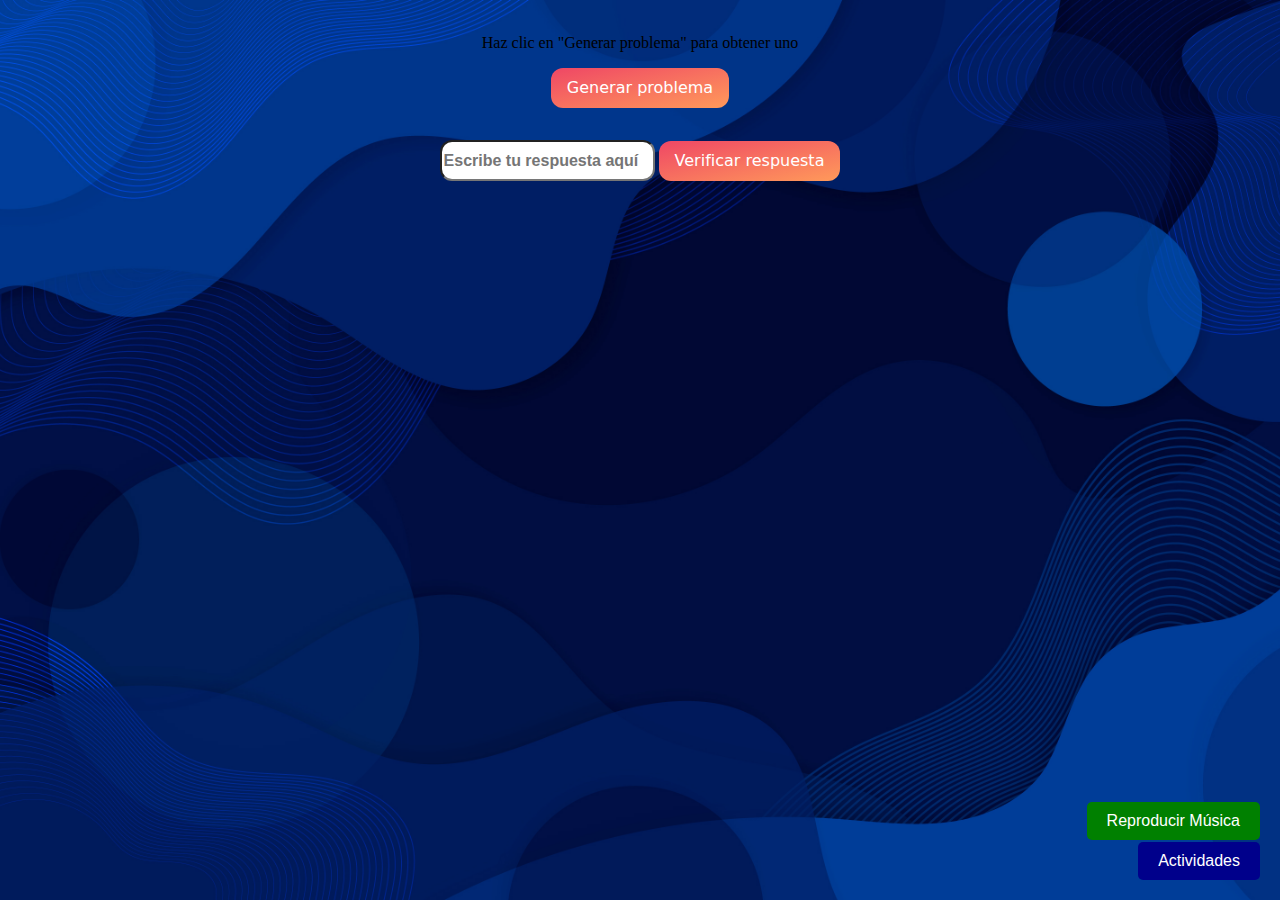
==== AlienX3.html @ cd83c171 "Update AlienX3.html" ====
<!DOCTYPE html> 
<html lang="es"> 
<head> 
<meta charset="UTF-8">
<title>ITMI</title> 
<link rel="stylesheet" href="logica.css"> 
</head>

  <body>

 
<div id="text-container2"> <span id="text2">ALPHA 0.03</span> 
<div class="problem-container"> 
<p id="problema">Haz clic en "Generar problema" para obtener uno</p> 

<button  class="button-62" role="button" onclick="generarProblema()">Generar problema</button> <br>

<input type="text" id="respuesta" placeholder="Escribe tu respuesta aquí" style="border-radius: 12px;  font-size: 16px; font-weight: 500;
  line-height: 2.2;">

<button class="button-62" role="button" onclick="verificarRespuesta()"> Verificar respuesta </button>

<p id="resultado"></p> </div>

  <script>
    function generarProblema() {
 var problema = document.getElementById('problema');
      var problemas = [
        "Si tres gatos cazan tres ratones en tres minutos, ¿cuántos gatos se necesitan para atrapar 100 ratones en 100 minutos?",
        "Si un médico receta 3 pastillas cada media hora, ¿cuántas pastillas recetará en 3 horas?",
        "Si 5 máquinas tardan 5 minutos en hacer 5 productos, ¿cuánto tiempo tardarán 100 máquinas en hacer 100 productos?"
        // Puedes añadir más problemas aquí
      ];
      var randomIndex = Math.floor(Math.random() * problemas.length);
      problema.textContent = problemas[randomIndex];
    }

    function verificarRespuesta() {
      var respuestaUsuario = document.getElementById('respuesta').value;
       var resultado = document.getElementById('resultado');
      var respuesta = document.getElementById('respuesta');
      var solucion;
      
  
      if (respuestaUsuario.trim() === '5') {
         resultado.textContent = "¡Respuesta correcta!";
      } else {
         resultado.textContent = "Respuesta incorrecta. Inténtalo de nuevo.";
      }
      
    }
  </script>

<!-- Botón para reproducir/pausar música -->
<button id="musicButton" onclick="toggleMusic()">Reproducir Música</button>

<!-- Botón para ir a la siguiente página -->
<button id="nextPageButton" onclick="location.href='idex.html'">Actividades</button>

<!-- Elemento de audio -->
<audio id="myAudio">
  <source src="EchoClone1.mp3" type="audio/mpeg">
  Tu navegador no soporta audio HTML5.
</audio>
</body>
</html>
---- logica.css ----
body {
      margin: 0;
      display: flex;
      justify-content: center;
      align-items: flex-start;
      height: 100vh;
      overflow: hidden;
       background-image: url("agua.jpg"); 
      background-size: cover;
      background-repeat: no-repeat;
      background-position: center;
    }

    input {
  margin-top: 2rem;
}
input::placeholder {
  font-weight: bold;
  opacity: 1;

}

    #text-container {
      text-align: center;
      width: 100%;
      top: 0;
    }

    #text-container2 {
      text-align: center;
      width: 100%;
      top: 1%;
    }

    #text {
      font-weight: bold;
      font-size: 24px;
      opacity: 0;
      animation: fade-in 3s forwards;
    }

    #text2 {
      font-weight: italic;
      font-size: 8px;
      opacity: 0;
      animation: fade-in 3.5s forwards;
    }

    @keyframes fade-in {
      0% {
        opacity: 0;
      }
      100% {
        opacity: 1;
      }
    }

    /* Estilos para el botón de música */
    #musicButton {
      position: fixed;
      bottom: 60px;
      right: 20px;
      padding: 10px 20px;
      background-color: green;
      color: white;
      border: none;
      border-radius: 5px;
      font-size: 16px;
      cursor: pointer;
      transition: background-color 0.3s ease;
    }

    #musicButton:hover {
      background-color: darkblue;
    }

    /* Estilos para el botón de siguiente página */
    #nextPageButton {
      position: fixed;
      bottom: 20px;
      right: 20px;
      padding: 10px 20px;
      background-color: Darkblue;
      color: white;
      border: none;
      border-radius: 5px;
      font-size: 16px;
      cursor: pointer;
      transition: background-color 0.3s ease;
    }

    #nextPageButton:hover {
      background-color: Green;
    }
.button-62 {
  background: linear-gradient(to bottom right, #EF4765, #FF9A5A);
  border: 0;
  border-radius: 12px;
  color: #FFFFFF;
  cursor: pointer;
  display: inline-block;
  font-family: -apple-system,system-ui,"Segoe UI",Roboto,Helvetica,Arial,sans-serif;
  font-size: 16px;
  font-weight: 500;
  line-height: 2.5;
  outline: transparent;
  padding: 0 1rem;
  text-align: center;
  text-decoration: none;
  transition: box-shadow .2s ease-in-out;
  user-select: none;
  -webkit-user-select: none;
  touch-action: manipulation;
  white-space: nowrap;
}

.button-62:not([disabled]):focus {
  box-shadow: 0 0 .25rem rgba(0, 0, 0, 0.5), -.125rem -.125rem 1rem rgba(239, 71, 101, 0.5), .125rem .125rem 1rem rgba(255, 154, 90, 0.5);
}

.button-62:not([disabled]):hover {
  box-shadow: 0 0 .25rem rgba(0, 0, 0, 0.5), -.125rem -.125rem 1rem rgba(239, 71, 101, 0.5), .125rem .125rem 1rem rgba(255, 154, 90, 0.5);
}
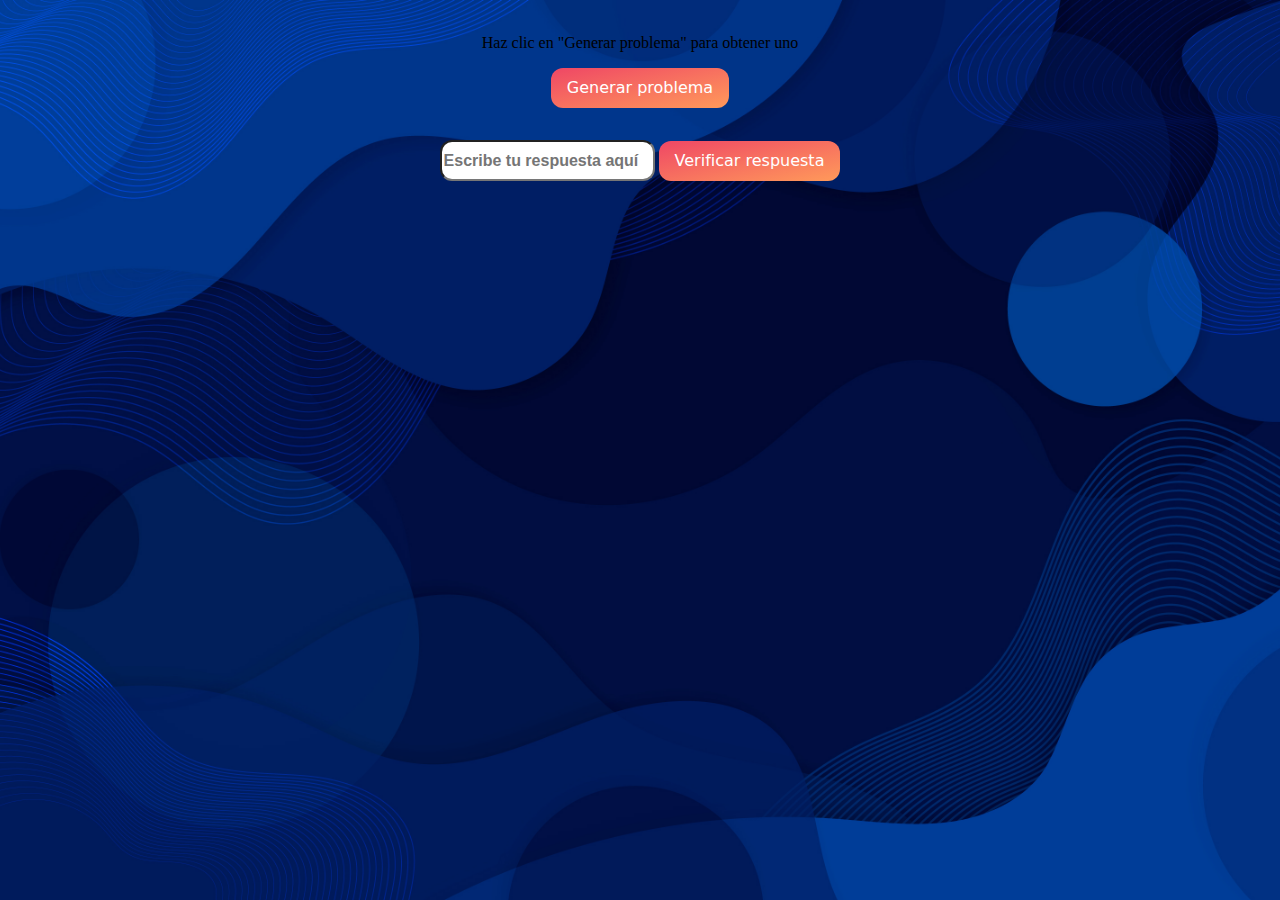
==== commit e4d353b6: "Update AlienX3.html" ====
--- a/AlienX3.html
+++ b/AlienX3.html
@@ -50,17 +50,5 @@
       
     }
   </script>
-
-<!-- Botón para reproducir/pausar música -->
-<button id="musicButton" onclick="toggleMusic()">Reproducir Música</button>
-
-<!-- Botón para ir a la siguiente página -->
-<button id="nextPageButton" onclick="location.href='idex.html'">Actividades</button>
-
-<!-- Elemento de audio -->
-<audio id="myAudio">
-  <source src="EchoClone1.mp3" type="audio/mpeg">
-  Tu navegador no soporta audio HTML5.
-</audio>
 </body>
 </html>
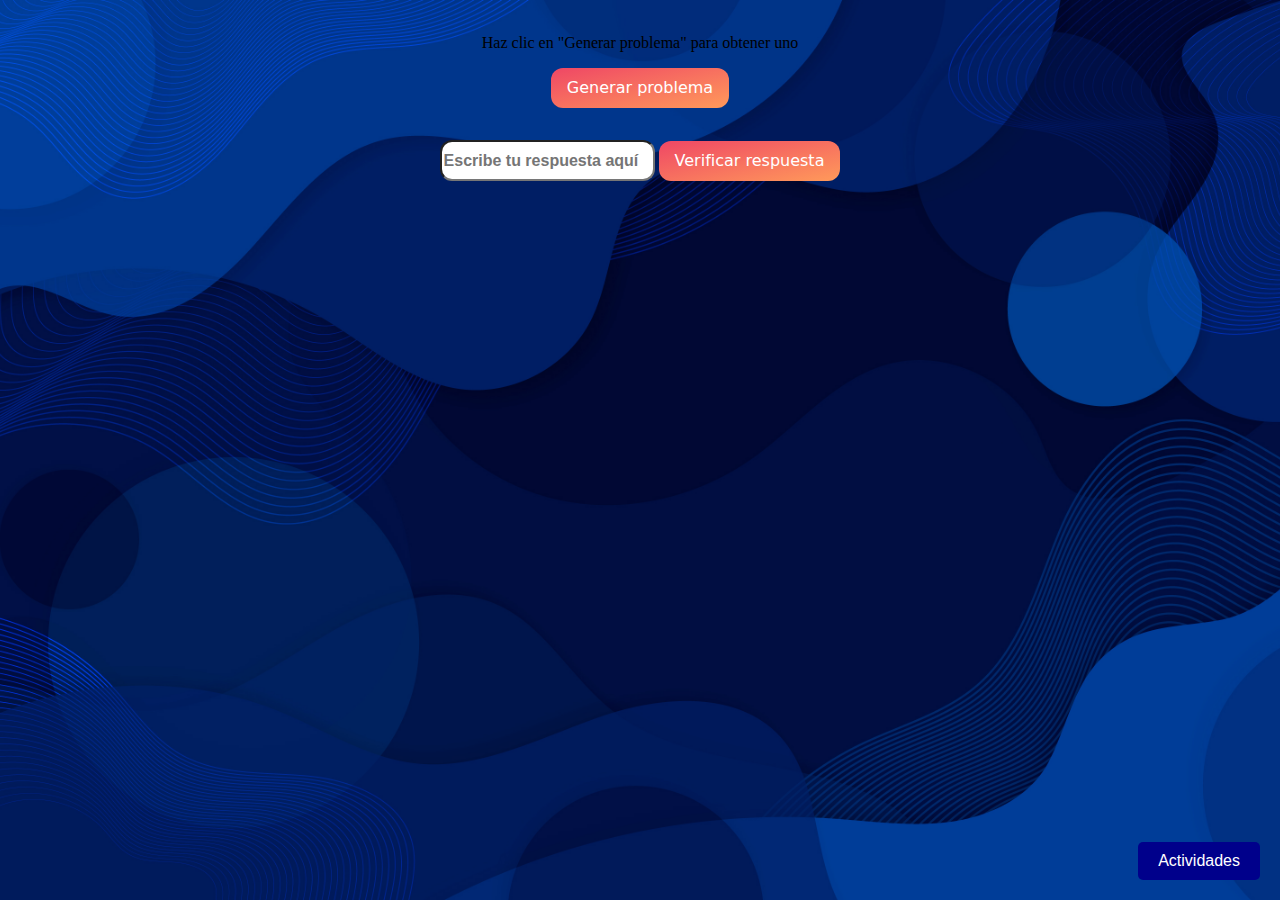
==== commit b491bbb1: "Update AlienX3.html" ====
--- a/AlienX3.html
+++ b/AlienX3.html
@@ -50,5 +50,7 @@
       
     }
   </script>
+  <!-- Botón para ir a la siguiente página -->
+<button id="nextPageButton" onclick="location.href='Juegos.html'">Actividades</button>
 </body>
 </html>
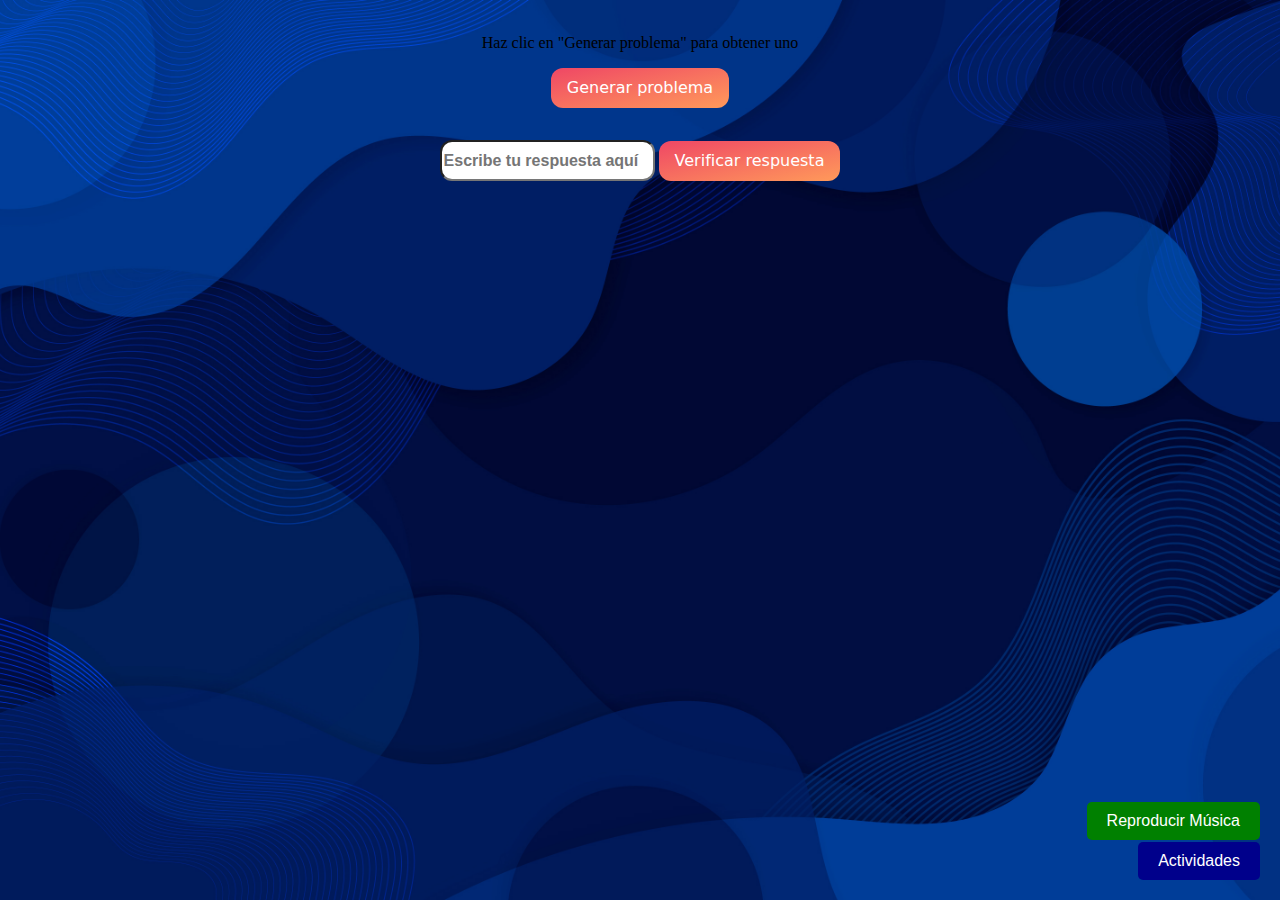
==== commit 71ba5756: "Update AlienX3.html" ====
--- a/AlienX3.html
+++ b/AlienX3.html
@@ -50,7 +50,11 @@
       
     }
   </script>
-  <!-- Botón para ir a la siguiente página -->
+
+<!-- Botón para reproducir/pausar música -->
+<button id="musicButton" onclick="toggleMusic()">Reproducir Música</button>
+
+<!-- Botón para ir a la siguiente página -->
 <button id="nextPageButton" onclick="location.href='Juegos.html'">Actividades</button>
 </body>
 </html>
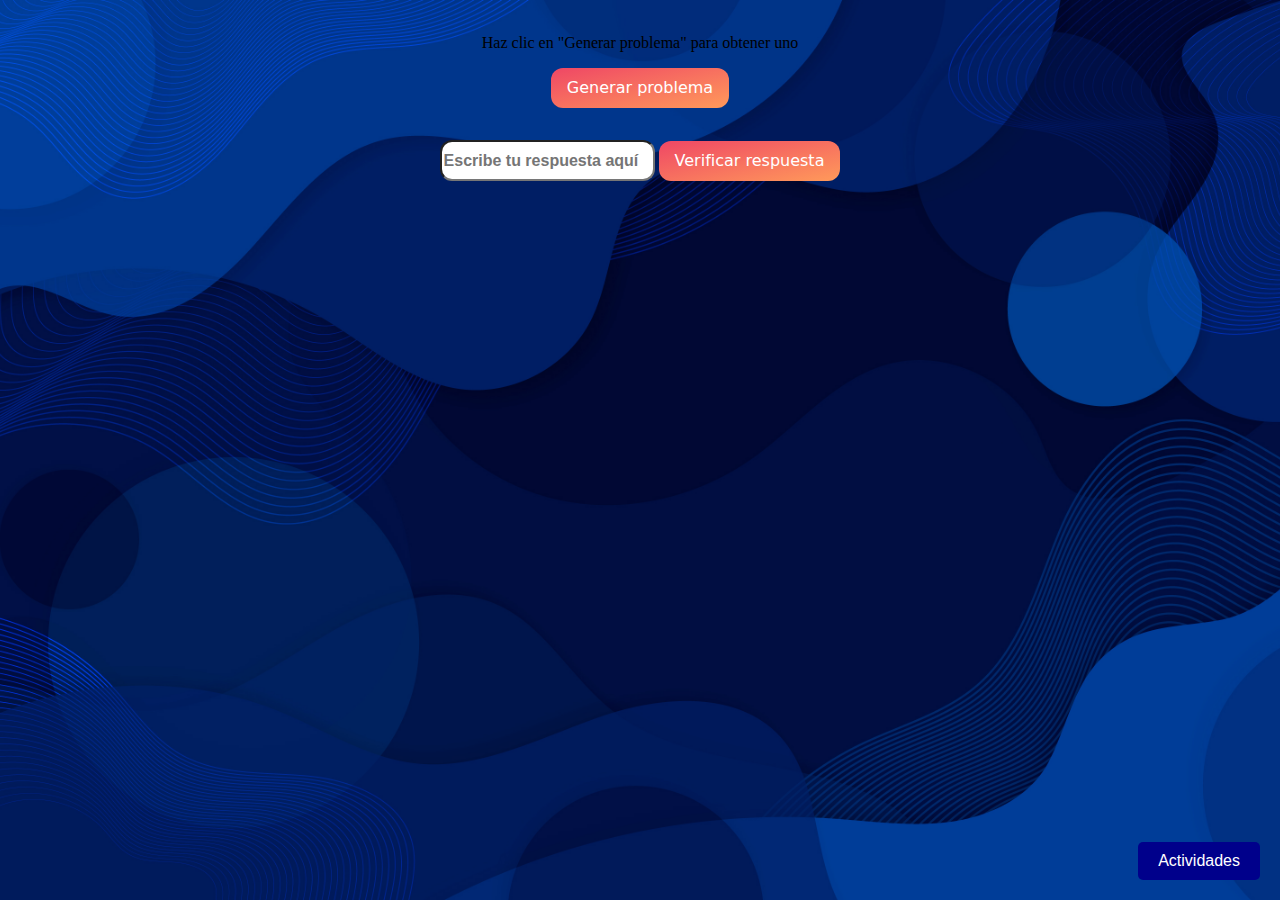
==== commit d734f488: "Update AlienX3.html" ====
--- a/AlienX3.html
+++ b/AlienX3.html
@@ -50,11 +50,7 @@
       
     }
   </script>
-
-<!-- Botón para reproducir/pausar música -->
-<button id="musicButton" onclick="toggleMusic()">Reproducir Música</button>
-
 <!-- Botón para ir a la siguiente página -->
-<button id="nextPageButton" onclick="location.href='Juegos.html'">Actividades</button>
+<button id="nextPageButton" onclick="location.href='index.html'">Actividades</button>
 </body>
 </html>
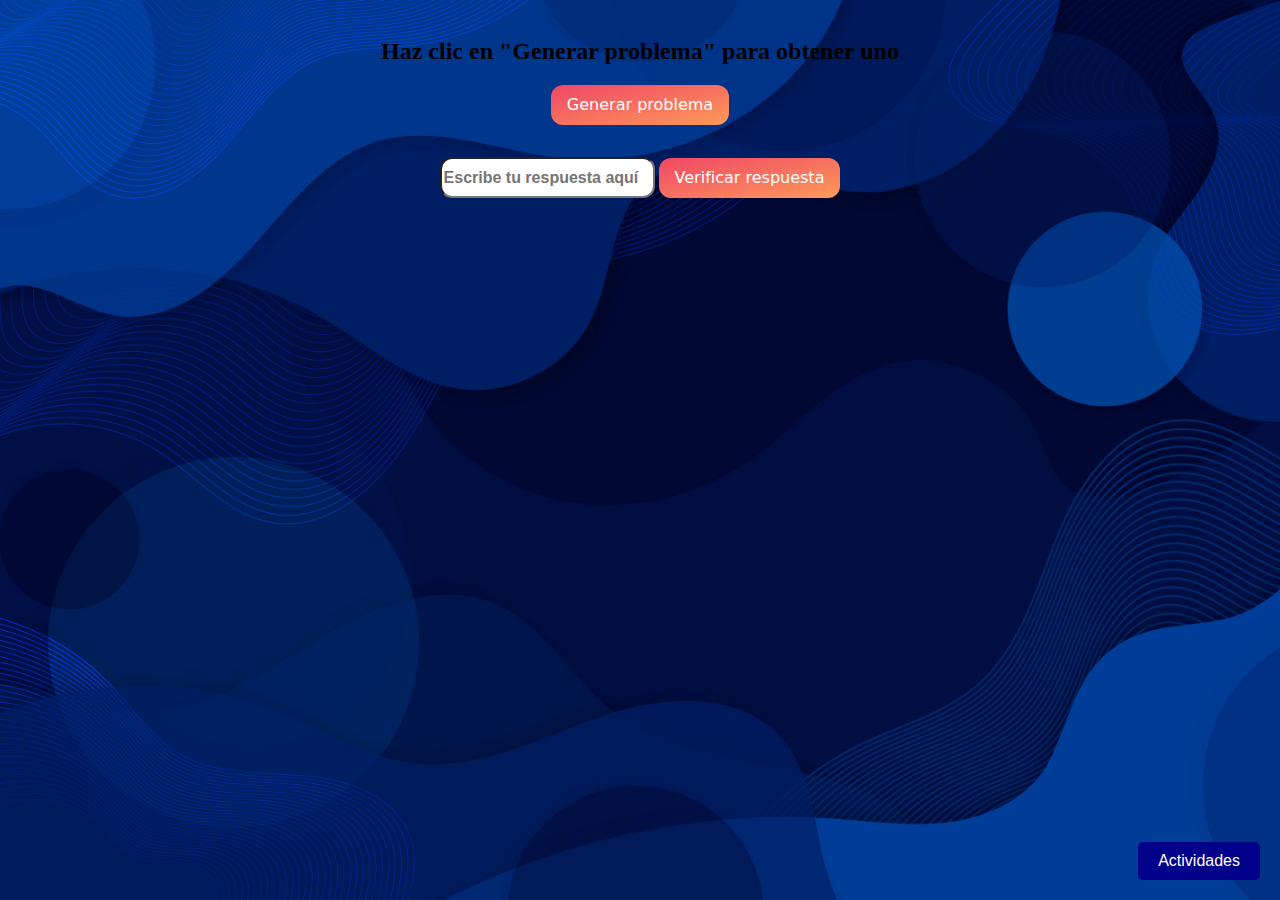
==== commit 0aa5bc11: "Update AlienX3.html" ====
--- a/AlienX3.html
+++ b/AlienX3.html
@@ -11,7 +11,7 @@
  
 <div id="text-container2"> <span id="text2">ALPHA 0.03</span> 
 <div class="problem-container"> 
-<p id="problema">Haz clic en "Generar problema" para obtener uno</p> 
+<h2 id="problema">Haz clic en "Generar problema" para obtener uno</h2> 
 
 <button  class="button-62" role="button" onclick="generarProblema()">Generar problema</button> <br>
 
@@ -20,7 +20,7 @@
 
 <button class="button-62" role="button" onclick="verificarRespuesta()"> Verificar respuesta </button>
 
-<p id="resultado"></p> </div>
+<h2 id="resultado"></h2> </div>
 
   <script>
     function generarProblema() {
